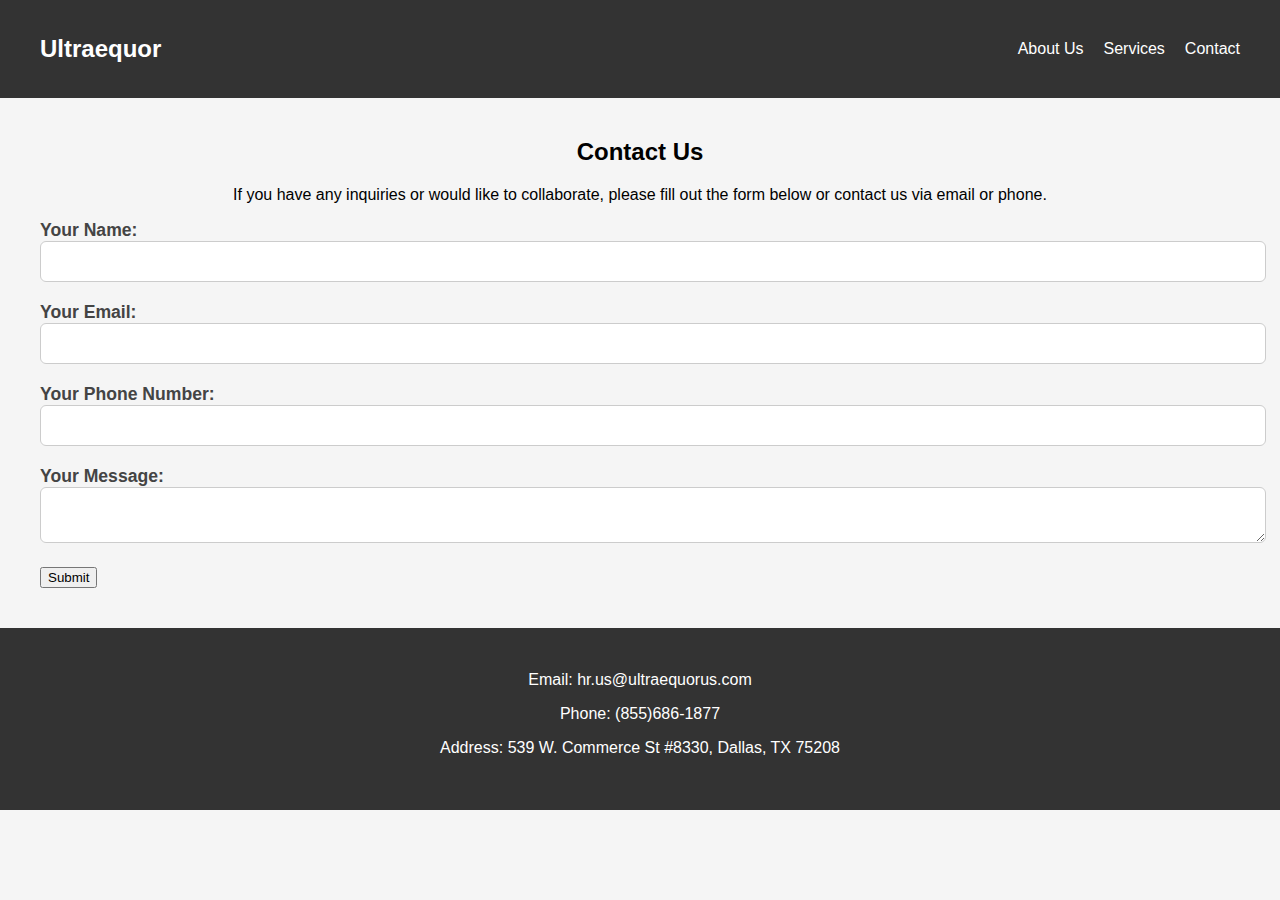
==== contact.html @ a418d262 "Create contact.html" ====
<!DOCTYPE html>
<html lang="en">
<head>
    <meta charset="UTF-8">
    <meta name="viewport" content="width=device-width, initial-scale=1.0">
    <title>Contact Ultraequor</title>
    <link rel="stylesheet" href="ultra.css">
</head>
<body>
    <!-- Navbar -->
    <nav class="navbar">
        <div class="container">
            <a href="index.html" class="navbar-logo">Ultraequor</a>
            <ul class="navbar-menu">
                <li><a href="index.html">About Us</a></li>
                <li><a href="service.html">Services</a></li>
                <li><a href="contact.html">Contact</a></li>
            </ul>
        </div>
    </nav>
    
    <!-- Contact Section -->
    <section class="contact" id="contact">
        <div class="container">
            <h2>Contact Us</h2>
            <p>If you have any inquiries or would like to collaborate, please fill out the form below or contact us via email or phone.</p>
            
            <!-- Contact Form -->
            <form action="contact_handler.php" method="post">
                <div class="form-group">
                    <label for="name">Your Name:</label>
                    <input type="text" id="name" name="name" required>
                </div>
                <div class="form-group">
                    <label for="email">Your Email:</label>
                    <input type="email" id="email" name="email" required>
                </div>
                <div class="form-group">
                    <label for="phone">Your Phone Number:</label>
                    <input type="text" id="phone" name="phone">
                </div>
                <div class="form-group">
                    <label for="message">Your Message:</label>
                    <textarea id="message" name="message" required></textarea>
                </div>
                <div class="form-group">
                    <button type="submit">Submit</button>
                </div>
            </form>
            
            <!-- Alternative Contact Information -->
        </div>
    </section>
    <footer class="footer">
        <div class="container">
            <ul>
                <li>Email: <a href="mailto:hr.us@ultraequorus.com">hr.us@ultraequorus.com</a></li>
                <li>Phone: (855)686-1877</li>
                <li>Address: 539 W. Commerce St #8330, Dallas, TX 75208</li>
            </ul>
        </div>
    </footer>    
</body>
</html>
---- ultra.css ----
/* Base style for the body */
body {
    font-family: 'Arial', sans-serif;
    background-color: #f5f5f5; /* Light background color */
    margin: 0;
    padding: 0;
}

/* Navbar Styles */
.navbar {
    background-color: #333; /* Dark background */
    padding: 15px; /* Padding for spacing */
    color: #fff; /* White text color */
}

.navbar .container {
    display: flex; /* Flexbox layout */
    justify-content: space-between; /* Space between elements */
    align-items: center; /* Vertical alignment */
}

.navbar-logo {
    font-size: 1.5em; /* Large font for logo */
    font-weight: bold; /* Bold text */
    color: #fff; /* White text color */
    text-decoration: none; /* No underline */
}

.navbar-menu {
    list-style-type: none; /* No bullet points */
    display: flex; /* Horizontal layout */
    margin: 0; /* No margin */
    padding: 0; /* No padding */
}

.navbar-menu li {
    margin-left: 20px; /* Space between menu items */
}

.navbar-menu a {
    text-decoration: none; /* No underline */
    color: #fff; /* White text color */
    transition: color 0.3s; /* Smooth transition on hover */
}

.navbar-menu a:hover {
    color: #f0f0f0; /* Lighter color on hover */
}

/* Header Styles */
/* Header Styles */
header {
    background-color: #fff; /* White background */
    padding: 40px 0; /* Padding for spacing */
}

.header-layout {
    display: flex; /* Flexbox layout */
    flex-direction: column; /* Align vertically */
    justify-content: center; /* Center vertically */
    align-items: center; /* Center horizontally */
}

/* Header Text */
header h1 {
    font-size: 3em; /* Large font for company name */
    margin: 0; /* No margin */
    text-align: center; /* Centered text */
}

header .subtitle {
    font-size: 1.5em; /* Subtitle font size */
    margin-top: 10px; /* Top margin */
    text-align: center; /* Centered text */
}

/* Container for Consistent Layout */
.container {
    max-width: 1200px; /* Maximum width */
    margin: 0 auto; /* Centered horizontally */
    padding: 20px; /* Padding for consistent layout */
    text-align: center; /* Center text within the container */
}

.service {
    max-width: 800px; /* Smaller maximum width */
    margin: 0 auto; /* Centered horizontally */
    padding: 20px; /* Padding for consistent layout */
}

/* Image Alignment */
.container img {
    width: 200px; /* Fixed image width */
    margin: 0 auto; /* Centered horizontally */
}

/* Main Content Styles */
.main-content {
    background-color: #f5f5f5; /* Light background */
    padding: 60px 20px; /* Padding for breathing room */
    text-align: center; /* Centered text */
    font-size: 25px; /* Larger font size */
}

/* Heading Styles */
.main-content h2 {
    font-size: 2.5em; /* Large font for heading */
    color: #333; /* Dark gray color */
    text-transform: uppercase; /* Uppercase text for emphasis */
    margin-bottom: 20px; /* Space below the heading */
    text-align: center; /* Centered heading */
}

/* Paragraph Styles */
.main-content p {
    font-size: 1.2em; /* Larger font size */
    line-height: 1.6; /* Comfortable line spacing */
    color: #555; /* Medium gray for text */
    text-align: justify; /* Justified text alignment */
    padding: 0 20px; /* Horizontal padding */
}


/* Highlight Style */
.highlight {
    font-weight: bold; /* Bold for emphasis */
    color: #0066cc; /* Custom blue for highlight */
}

/* Responsive Design for Smaller Screens */
@media (max-width: 768px) {
    .main-content {
        padding: 40px 10px; /* Reduced padding for smaller screens */
    }

    .main-content h2 {
        font-size: 2em; /* Smaller font size for smaller screens */
    }

    .main-content p {
        font-size: 1.1em; /* Slightly smaller font */
    }
}

/* Services Section */
.services {
    background-color: #e0e0e0; /* Light gray background */
    padding: 40px 20px; /* Padding around the section */
    text-align: center; /* Centered text */
}

.services h2 {
    font-size: 2em; /* Larger heading font size */
    color: #202022; /* Dark gray text */
    padding-bottom: 20px; /* Space below heading */
}

/* Card Styles for Services */
.cards {
    display: flex; /* Flexbox layout */
    flex-wrap: wrap; /* Allow wrapping */
    justify-content: center; /* Center cards */
    gap: 20px; /* Space between cards */
}

.card {
    background-color: #fff; /* White card background */
    border: 1px solid #ccc; /* Light gray border */
    border-radius: 10px; /* Rounded corners */
    box-shadow: 0 4px 8px 0 rgba(0, 0, 0, 0.1); /* Subtle shadow */
    flex: 0 1 300px; /* Minimum width, adaptable */
    padding: 20px; /* Padding inside the card */
    transition: transform 0.3s, box-shadow 0.3s; /* Smooth transitions */
}

.card h3 {
    font-size: 1.5em; /* Larger font for card titles */
    color: #333; /* Dark gray for heading */
    margin-bottom: 10px; /* Space between title and content */
}

.card p {
    font-size: 1em; /* Standard font size */
    line-height: 1.5; /* Comfortable line spacing */
    color: #555; /* Medium gray text */
    margin: 0; /* No extra margin */
}

/* Hover Effects for Cards */
.card:hover {
    transform: scale(1.05); /* Slight scaling on hover */
    box-shadow: 0 8px 16px 0 rgba(0, 0, 0, 0.2); /* Stronger shadow on hover */
}

/* Responsive Design for Smaller Screens */
@media (max-width: 768px) {
    .cards {
        flex-direction: column; /* Stack cards vertically */
        align-items: center; /* Centered alignment */
    }

    .card {
        width: 100%; /* Full width on smaller screens */
    }
}

/* Contact Section Styles */
/* Form Container */
.form-container {
    background-color: #f7f7f7; /* Light background for contrast */
    border: 1px solid #e0e0e0; /* Soft gray border */
    border-radius: 12px; /* Rounded corners */
    box-shadow: 0px 10px 20px rgba(0, 0, 0, 0.1); /* Subtle shadow for depth */
    padding: 30px; /* Generous padding */
    margin: 30px auto; /* Center the form */
    max-width: 600px; /* Maximum width for form */
}

/* Form Group Styles */
.form-group {
    margin-bottom: 20px; /* Space between form groups */
    text-align: left; /* Align labels to the left */
}

/* Label Styles */
.form-group label {
    font-weight: bold; /* Bold label text */
    color: #444; /* Dark gray color */
    font-size: 1.1em; /* Slightly larger font for visibility */
}

/* Input and Textarea Styles */
.form-group input,
.form-group textarea {
    width: 100%; /* Full width for consistent layout */
    padding: 12px; /* Comfortable padding */
    border: 1px solid #ccc; /* Light gray border */
    border-radius: 6px; /* Rounded corners for smooth aesthetics */
    background-color: #fff; /* White background */
    transition: all 0.3s ease-in-out; /* Smooth transitions */
}

.form-group input:focus,
.form-group textarea:focus {
    border-color: #4a90e2; /* Blue border on focus */
    background-color: #f0f8ff; /* Light background on focus */
    outline: none; /* Remove default outline */
}

/* Button Styles */
.button {
    background-color: #4a90e2; /* Blue button background */
    color: #fff; /* White text */
    border: none; /* No border */
    padding: 12px 24px; /* Larger padding */
    border-radius: 8px; /* Rounded corners */
    transition: background-color 0.3s ease-in-out; /* Smooth transition */
    font-size: 1.1em; /* Slightly larger font */
    cursor: pointer; /* Pointer cursor for interactivity */
}

.button:hover {
    background-color: #357ab7; /* Darker shade on hover */
}

/* Contact Information List Styles */
.contact-info {
    list-style-type: none; /* No bullet points */
    padding: 0; /* No padding */
    margin: 0; /* No margin */
    text-align: center; /* Centered content */
}

.contact-info li {
    font-size: 1.1em; /* Slightly larger font */
    line-height: 1.6; /* Increased line spacing */
    margin-bottom: 10px; /* Space between list items */
    color: #333; /* Dark gray color */
}

/* Contact Links */
.contact-info li a {
    color: #4a90e2; /* Blue link color */
    text-decoration: none; /* No underline */
    transition: color 0.3s ease-in-out; /* Smooth transition */
}

.contact-info li a:hover {
    color: #357ab7; /* Darker blue on hover */
}

/* Responsive Design for Smaller Screens */
@media (max-width: 768px) {
    .form-container {
        padding: 20px; /* Adjusted padding for smaller screens */
    }

    .form-group input,
    .form-group textarea {
        padding: 10px; /* Smaller padding for smaller screens */
    }

    .button {
        padding: 10px 20px; /* Adjusted padding for smaller screens */
    }

    .contact-info {
        font-size: 1em; /* Adjusted font size for smaller screens */
    }
}


/* Responsive Design for Smaller Screens */
@media (max-width: 768px) {
    .contact {
        padding: 20px; /* Reduced padding for smaller screens */
    }

    .contact ul li {
        font-size: 1em; /* Slightly smaller font for smaller screens */
        margin-bottom: 8px; /* Less space between items */
    }

    .button {
        padding: 8px 16px; /* Reduced padding on smaller screens */
    }
}


/* Footer Styles */
.footer {
    background-color: #333; /* Dark background color */
    color: #fff; /* White text color */
    padding: 20px; /* Padding around the footer */
    text-align: center; /* Centered text alignment */
}

/* Footer Container */
.footer .container {
    max-width: 1200px; /* Maximum width for responsive design */
    margin: 0 auto; /* Centered */
}

/* Footer List Styling */
.footer ul {
    list-style-type: none; /* No bullet points */
    padding: 0; /* No padding */
    margin: 0; /* No margin */
}

/* Footer List Items */
.footer ul li {
    margin-bottom: 10px; /* Space between list items */
    line-height: 1.5; /* Increased line spacing */
}

/* Footer Links Styling */
.footer ul li a {
    color: #fff; /* White color for links */
    text-decoration: none; /* No underline */
    transition: color 0.3s ease; /* Smooth transition */
}

.footer ul li a:hover {
    color: #0066cc; /* Blue shade on hover */
}

/* Responsive Design */
@media (max-width: 768px) {
    .footer {
        padding: 15px; /* Reduced padding for smaller screens */
    }

    .footer ul li {
        font-size: 0.9em; /* Slightly smaller font for small screens */
    }
}
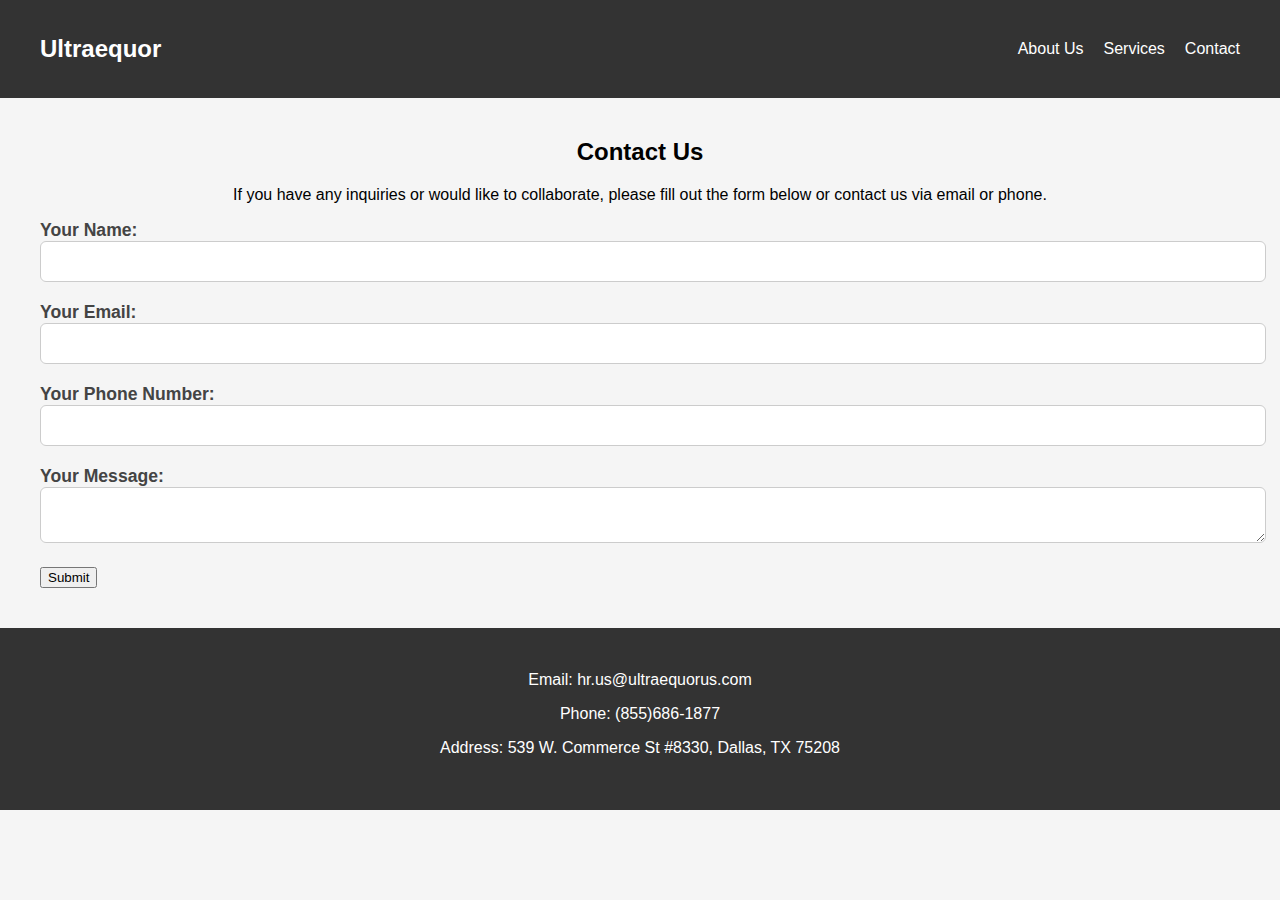
==== commit 950a76a4: "Update contact.html" ====
--- a/contact.html
+++ b/contact.html
@@ -26,7 +26,8 @@
             <p>If you have any inquiries or would like to collaborate, please fill out the form below or contact us via email or phone.</p>
             
             <!-- Contact Form -->
-            <form action="contact_handler.php" method="post">
+        <form action="https://api.web3forms.com/submit" method="post">
+                <input type="hidden" name="access_key" value="01a3626d-9128-44ea-9357-e9880d0cbec1">
                 <div class="form-group">
                     <label for="name">Your Name:</label>
                     <input type="text" id="name" name="name" required>
@@ -47,7 +48,6 @@
                     <button type="submit">Submit</button>
                 </div>
             </form>
-            
             <!-- Alternative Contact Information -->
         </div>
     </section>
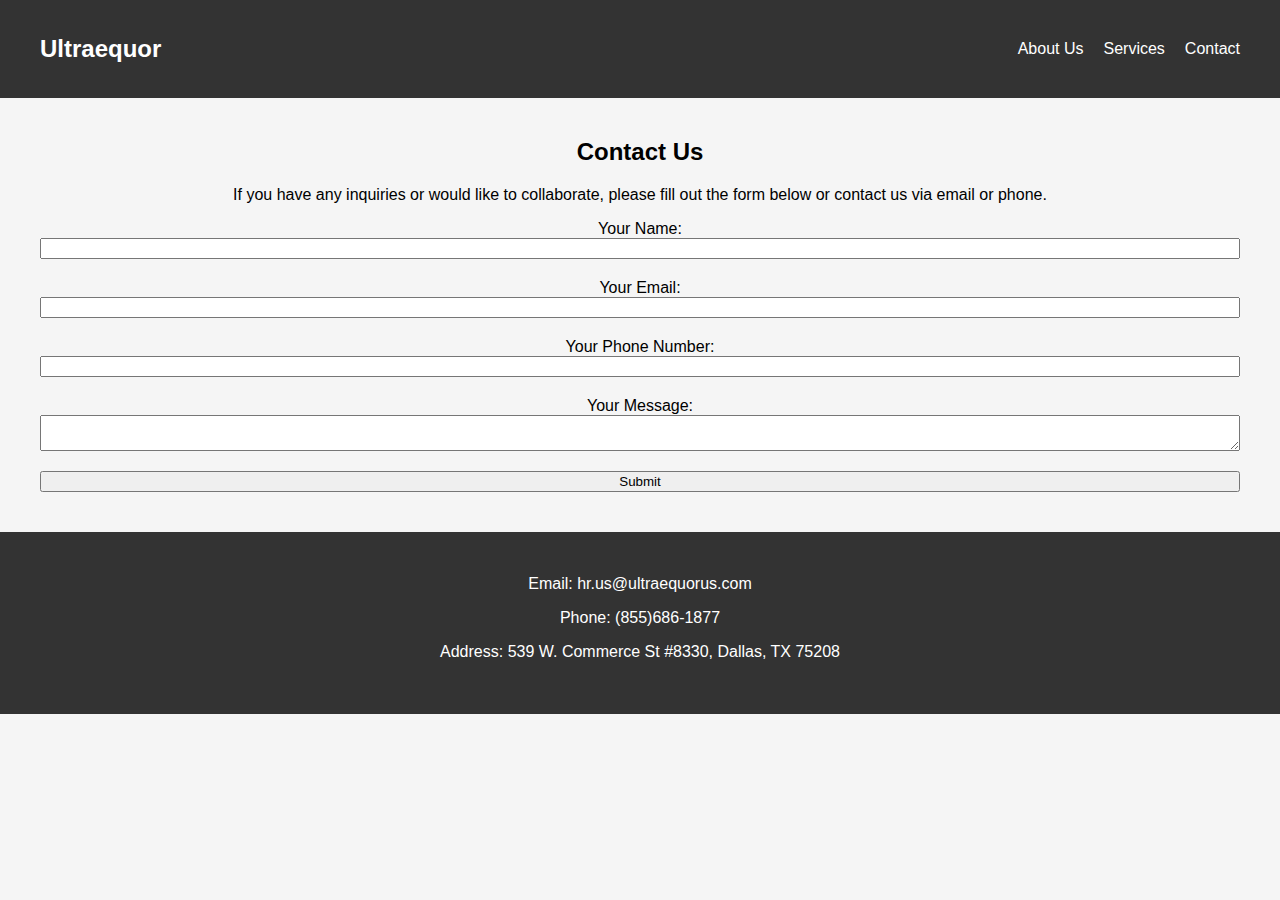
==== commit da4b6167: "Update contact.html" ====
--- a/contact.html
+++ b/contact.html
@@ -12,7 +12,7 @@
         <div class="container">
             <a href="index.html" class="navbar-logo">Ultraequor</a>
             <ul class="navbar-menu">
-                <li><a href="index.html">About Us</a></li>
+                <li><a href="about.html">About Us</a></li>
                 <li><a href="service.html">Services</a></li>
                 <li><a href="contact.html">Contact</a></li>
             </ul>
--- a/ultra.css
+++ b/ultra.css
@@ -206,125 +206,75 @@
 
 /* Contact Section Styles */
 /* Form Container */
-.form-container {
-    background-color: #f7f7f7; /* Light background for contrast */
-    border: 1px solid #e0e0e0; /* Soft gray border */
-    border-radius: 12px; /* Rounded corners */
-    box-shadow: 0px 10px 20px rgba(0, 0, 0, 0.1); /* Subtle shadow for depth */
-    padding: 30px; /* Generous padding */
-    margin: 30px auto; /* Center the form */
-    max-width: 600px; /* Maximum width for form */
+.contact-form {
+    background-color: #f7f7f7; /* Light background */
+    border: 1px solid #e5e7eb; /* Soft gray border */
+    border-radius: 6px; /* Rounded corners */
+    box-shadow: 0px 10px 20px rgba(0, 0, 0, 0.1); /* Subtle shadow */
+    padding: 30px; /* Padding */
+    max-width: 40rem; /* Maximum width */
+    margin: 30px auto; /* Centered */
+}
+
+/* Form Group Container */
+.form-group-container {
+    display: grid; /* Grid layout for spacing */
+    gap: 1rem; /* Space between form groups */
 }
 
 /* Form Group Styles */
 .form-group {
+    display: flex; /* Flex layout for column alignment */
+    flex-direction: column;
     margin-bottom: 20px; /* Space between form groups */
-    text-align: left; /* Align labels to the left */
 }
 
 /* Label Styles */
-.form-group label {
+.form-label {
     font-weight: bold; /* Bold label text */
-    color: #444; /* Dark gray color */
-    font-size: 1.1em; /* Slightly larger font for visibility */
+    color: #333; /* Dark gray color */
+    margin-bottom: 0.5rem; /* Space below label */
 }
 
 /* Input and Textarea Styles */
-.form-group input,
-.form-group textarea {
-    width: 100%; /* Full width for consistent layout */
-    padding: 12px; /* Comfortable padding */
-    border: 1px solid #ccc; /* Light gray border */
-    border-radius: 6px; /* Rounded corners for smooth aesthetics */
-    background-color: #fff; /* White background */
-    transition: all 0.3s ease-in-out; /* Smooth transitions */
-}
-
-.form-group input:focus,
-.form-group textarea:focus {
-    border-color: #4a90e2; /* Blue border on focus */
-    background-color: #f0f8ff; /* Light background on focus */
-    outline: none; /* Remove default outline */
-}
-
-/* Button Styles */
-.button {
-    background-color: #4a90e2; /* Blue button background */
+.form-input,
+.form-textarea {
+    padding: 0.5rem; /* Padding */
+    border: 1px solid #e5e7eb; /* Soft gray border */
+    border-radius: 0.375rem; /* Rounded corners */
+    font-size: 0.875rem; /* Font size */
+    line-height: 1.25rem; /* Line height */
+    transition: border-color 0.3s ease; /* Smooth transition */
+}
+
+/* Focus Styles */
+.form-input:focus-visible,
+.form-textarea:focus-visible {
+    outline: 2px solid #2563eb; /* Blue border on focus */
+    outline-offset: 2px;
+}
+
+/* Textarea Styles */
+.form-textarea {
+    min-height: 120px; /* Minimum height */
+}
+
+/* Submit Button Styles */
+.form-submit {
+    background-color: #0066cc; /* Blue background */
     color: #fff; /* White text */
-    border: none; /* No border */
-    padding: 12px 24px; /* Larger padding */
-    border-radius: 8px; /* Rounded corners */
-    transition: background-color 0.3s ease-in-out; /* Smooth transition */
-    font-size: 1.1em; /* Slightly larger font */
+    padding: 13px 5px; /* Padding */
+    border-radius: 0.375rem; /* Rounded corners */
+    transition: background-color 0.3s ease; /* Smooth transition */
     cursor: pointer; /* Pointer cursor for interactivity */
-}
-
-.button:hover {
-    background-color: #357ab7; /* Darker shade on hover */
-}
-
-/* Contact Information List Styles */
-.contact-info {
-    list-style-type: none; /* No bullet points */
-    padding: 0; /* No padding */
-    margin: 0; /* No margin */
-    text-align: center; /* Centered content */
-}
-
-.contact-info li {
-    font-size: 1.1em; /* Slightly larger font */
-    line-height: 1.6; /* Increased line spacing */
-    margin-bottom: 10px; /* Space between list items */
-    color: #333; /* Dark gray color */
-}
-
-/* Contact Links */
-.contact-info li a {
-    color: #4a90e2; /* Blue link color */
-    text-decoration: none; /* No underline */
-    transition: color 0.3s ease-in-out; /* Smooth transition */
-}
-
-.contact-info li a:hover {
-    color: #357ab7; /* Darker blue on hover */
-}
-
-/* Responsive Design for Smaller Screens */
-@media (max-width: 768px) {
-    .form-container {
-        padding: 20px; /* Adjusted padding for smaller screens */
-    }
-
-    .form-group input,
-    .form-group textarea {
-        padding: 10px; /* Smaller padding for smaller screens */
-    }
-
-    .button {
-        padding: 10px 20px; /* Adjusted padding for smaller screens */
-    }
-
-    .contact-info {
-        font-size: 1em; /* Adjusted font size for smaller screens */
-    }
-}
-
-
-/* Responsive Design for Smaller Screens */
-@media (max-width: 768px) {
-    .contact {
-        padding: 20px; /* Reduced padding for smaller screens */
-    }
-
-    .contact ul li {
-        font-size: 1em; /* Slightly smaller font for smaller screens */
-        margin-bottom: 8px; /* Less space between items */
-    }
-
-    .button {
-        padding: 8px 16px; /* Reduced padding on smaller screens */
-    }
-}
+    width: 100%; /* Full width */
+}
+
+/* Hover Effect */
+.form-submit:hover {
+    background-color: #1d20a5; /* Darker blue on hover */
+}
+
 
 
 /* Footer Styles */
